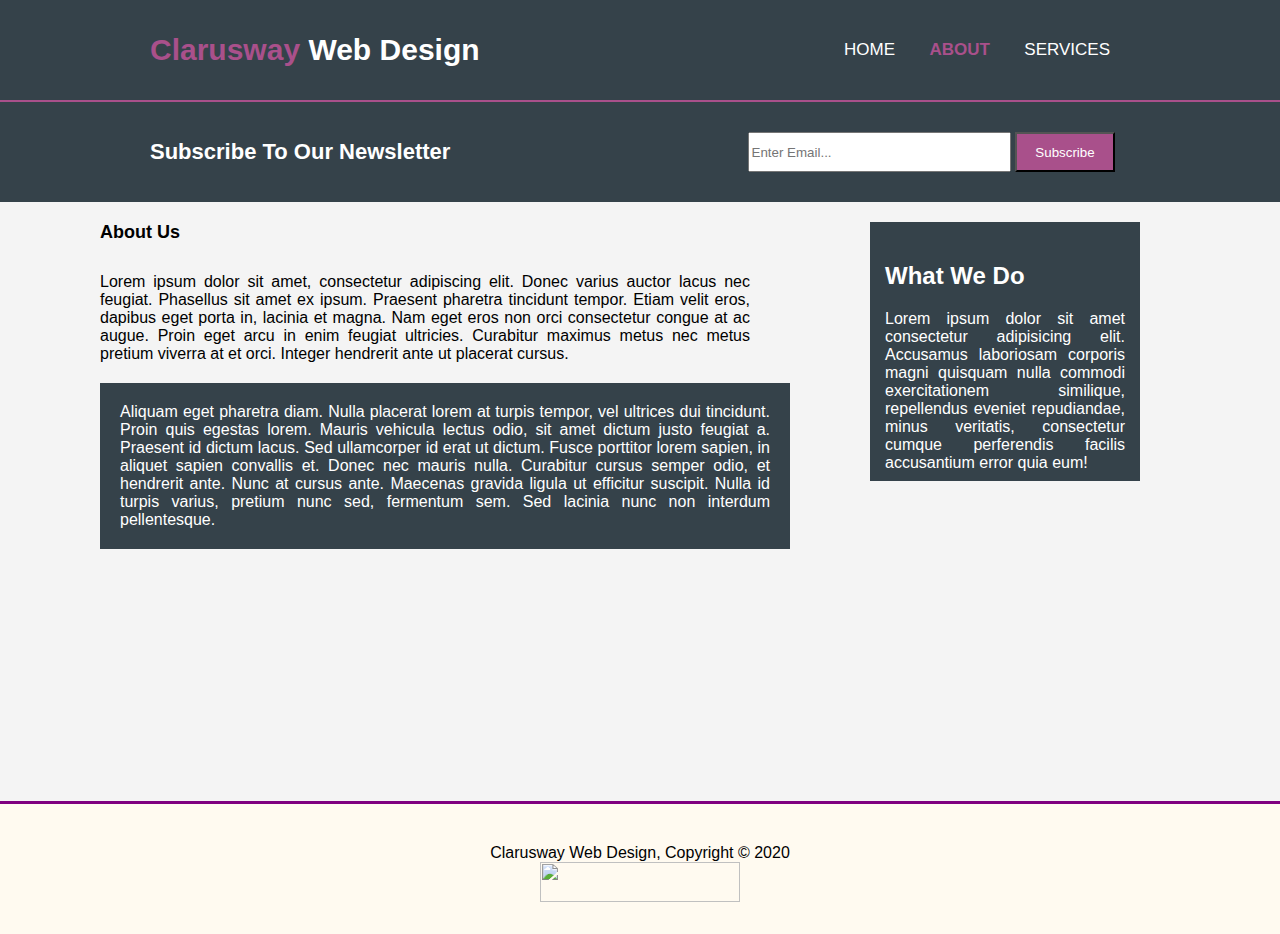
==== about.html @ f8505b2d "My first design" ====
<!DOCTYPE html>
<html lang="en">
  <head>
    <meta charset="UTF-8" />
    <meta name="viewport" content="width=device-width, initial-scale=1.0" />
    <title>ABOUT</title>
    <link rel="stylesheet" href="about.css" />
  </head>
  <body>
    <header>
      <nav class="WebDesign">
        <div id="clarus"> <span>Clarusway</span> Web Design</div>
        <div id="adress">
          <a href="./index.html">HOME</a>
          <a id="abt" href="#">ABOUT</a>
          <a href="./service.html">SERVICES</a>
        </div>
      </nav>

      <nav class="subscribe">
        <div id="newsletter">Subscribe To Our Newsletter</div>
        <div class="email">
          <input type="email" name="" id="emails" placeholder="Enter Email..."/>
          <button type="submit" id="subs">Subscribe</button>
        </div>
      </nav>
    </header>

    <main>
      <section class="wwd">
        <div class="about">
          <div id="ab">About Us</div>
          <div id="one" style="text-align: justify;">
            Lorem ipsum dolor sit amet, consectetur adipiscing elit. Donec
            varius auctor lacus nec feugiat. Phasellus sit amet ex ipsum.
            Praesent pharetra tincidunt tempor. Etiam velit eros, dapibus eget
            porta in, lacinia et magna. Nam eget eros non orci consectetur
            congue at ac augue. Proin eget arcu in enim feugiat ultricies.
            Curabitur maximus metus nec metus pretium viverra at et orci.
            Integer hendrerit ante ut placerat cursus.
          </div>

          <div id="three" style="text-align: justify;">
            Aliquam eget pharetra diam. Nulla placerat lorem at turpis tempor,
            vel ultrices dui tincidunt. Proin quis egestas lorem. Mauris
            vehicula lectus odio, sit amet dictum justo feugiat a. Praesent id
            dictum lacus. Sed ullamcorper id erat ut dictum. Fusce porttitor
            lorem sapien, in aliquet sapien convallis et. Donec nec mauris
            nulla. Curabitur cursus semper odio, et hendrerit ante. Nunc at
            cursus ante. Maecenas gravida ligula ut efficitur suscipit. Nulla id
            turpis varius, pretium nunc sed, fermentum sem. Sed lacinia nunc non
            interdum pellentesque.
          </div>
          <br><br><br><br><br><br><br><br><br><br><br><br><br><br>
        </div>
        <div id="fover">
        <h2 id="wedo">What We Do</h2>
         <p style="text-align: justify;">Lorem ipsum dolor sit amet consectetur adipisicing elit. Accusamus
          laboriosam corporis magni quisquam nulla commodi exercitationem
          similique, repellendus eveniet repudiandae, minus veritatis,
          consectetur cumque perferendis facilis accusantium error quia eum!</p>
        </div>
      </section>
    
   
</main>

    <footer>
        <p>Clarusway Web Design, Copyright &copy; 2020</<p><br/>
             <a href="http://www.clarusway.com"><img src="https://clarusway.com/wp-content/uploads/2020/06/clarusway_logo.png" width="200" height="40" /></a>
     </footer>
  </body>
</html>
---- about.css ----
*{
    margin: 0;
}

body{
    font-family: Arial;
}
.WebDesign {
    border-bottom: 2px solid rgb(169, 80, 139);
    
    height: 100px;
    display: flex;
    align-items: center;
    justify-content: space-between;
    background-color: #35424A;
    
}

#clarus{
    margin-left: 150px;
    font-size: 30px;
    color: white;
    font-weight: bolder;
    
}

#clarus span{
    color: #a9508b;
    font-weight: bold;
}
#adress  {
    margin-right: 140px;
}
#adress #abt{
    color: #a9508b;
    font-weight: bold;
}
#adress a  {
    margin-right: 30px;
    font-size: 17px;
    color: white;
    text-decoration: none;
}
#adress a:hover{
    color: #cccccc;
    font-weight: bold;
}
#adress #abt:hover{
    color: #cccccc;
    font-weight: bold;
}


.subscribe {
    height: 100px;
    display: flex;
    align-items: center;
    justify-content: space-between;
    background-color: #35424A;
    
}

#newsletter{
    margin-left: 150px;
    font-size: 22px;
    color: white;
    font-weight: bolder;
    
}

#email  {
    margin-right: 140px;
}

#emails{
    padding-right: 80px;
    margin-right: 0px;
    height:34px ;
  
}
#subs{
    padding-right: auto;
    margin-right: 165px;
    height: 40px;
    width: 100px;
    text-align: center;
    background:  #a9508b;
    color: #ffffff;
    
}

.wwd {
    display: flex;
    justify-content: space-around;
    background-color: #F4F4F4;
    
}

.about {
    display: flex;
    flex-direction: column;
    margin-top: 0;
    margin-left: 100px;
  
}
#ab{
    font-weight: bolder;
    font-size: 18px;
}
#ab,#one,#three {
    
    width: 650px;
    height: auto;
    padding-bottom: 10px;
    padding-top: 20px;
    
    
}

#three {
    margin-top: 10px;
    padding: 20px;
    background-color: #35424A;
    color: white;

}

#fover {
    width: 350px;
    height: auto;
    padding: 40px 15px 0px 15px;
    background-color: #35424A;
    color: white;
    margin-top: 20px;
    margin-bottom: 320px;
    margin-right: 140px;
    margin-left: 80px;
}

#wedo{
    padding-bottom: 20px;
}

footer{
    height: 90px;
    border-top: 3px solid purple;
    text-align: center;
    padding-top: 40px;
    background-color: #FFFAF0;
}
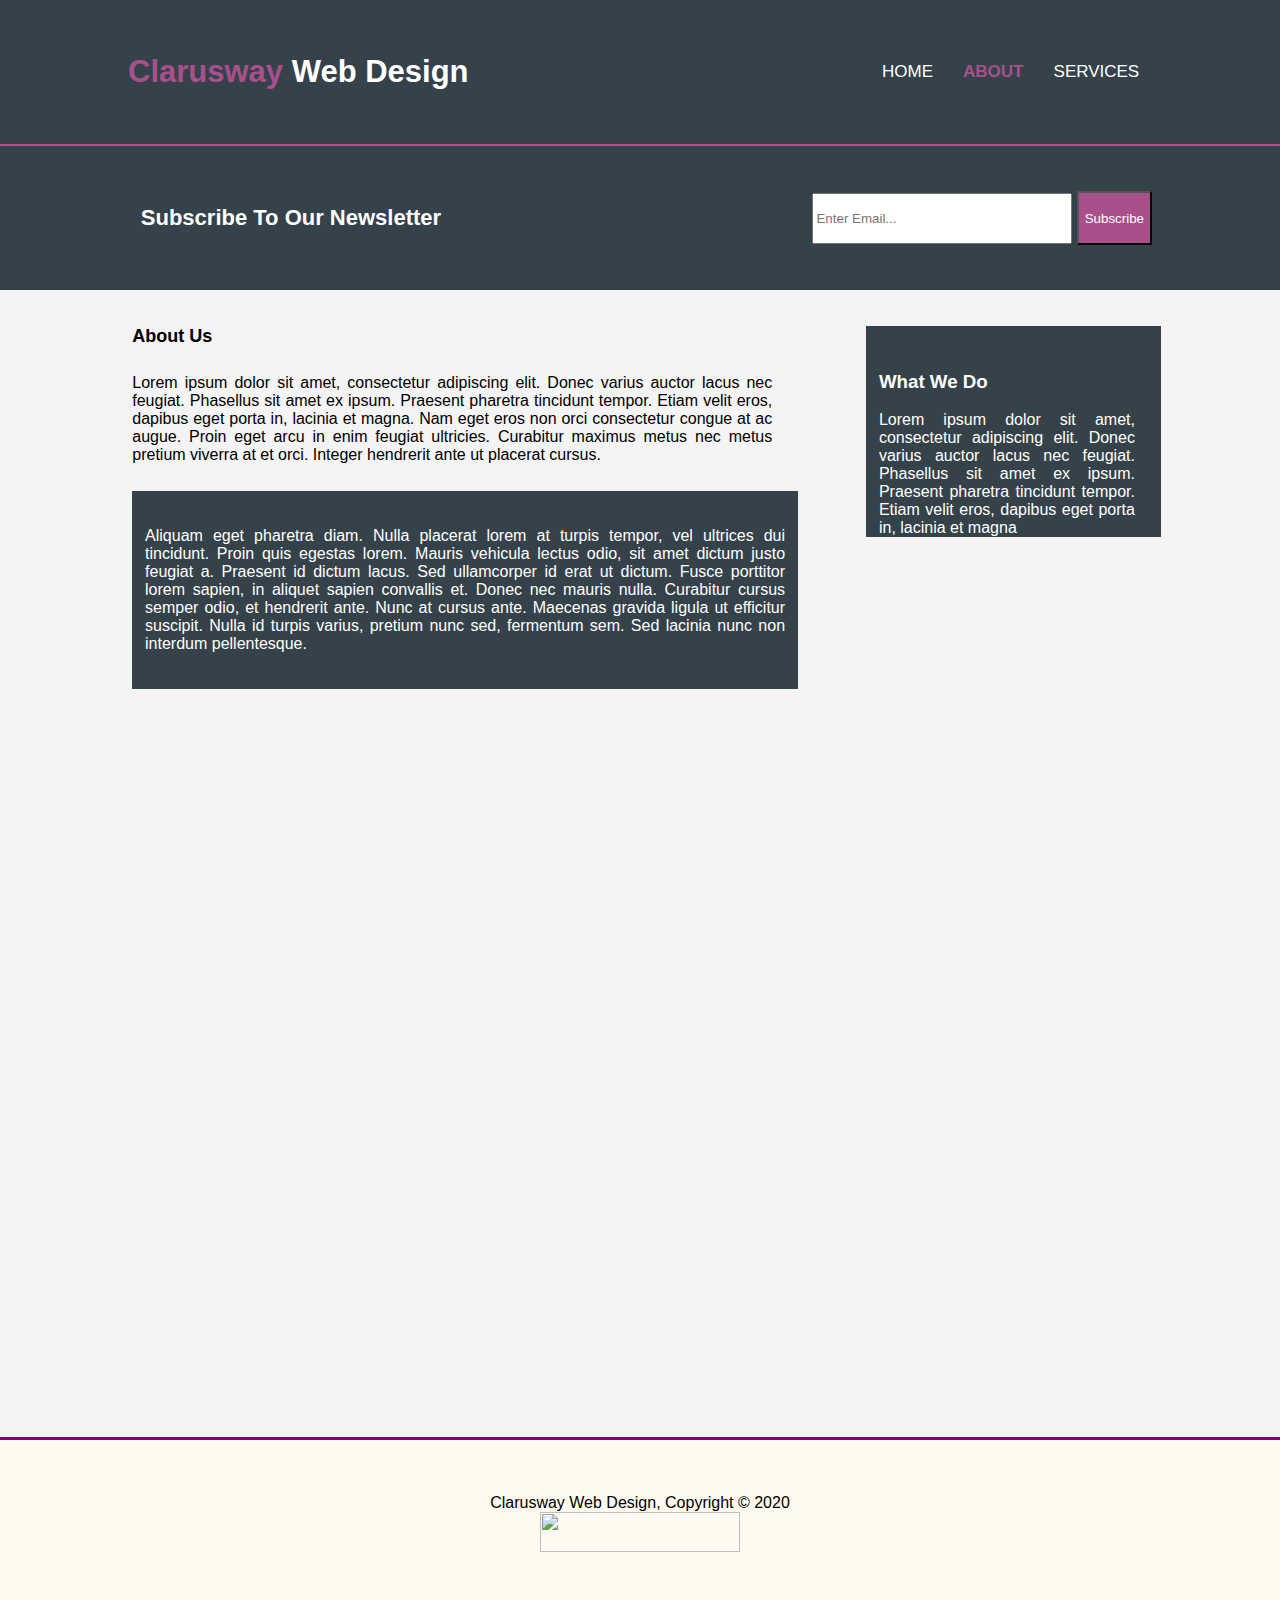
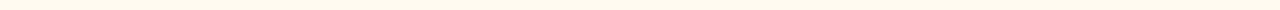
==== commit 112055e4: "Project-4" ====
--- a/about.html
+++ b/about.html
@@ -1,73 +1,75 @@
 <!DOCTYPE html>
 <html lang="en">
-  <head>
-    <meta charset="UTF-8" />
-    <meta name="viewport" content="width=device-width, initial-scale=1.0" />
-    <title>ABOUT</title>
-    <link rel="stylesheet" href="about.css" />
-  </head>
-  <body>
-    <header>
-      <nav class="WebDesign">
-        <div id="clarus"> <span>Clarusway</span> Web Design</div>
-        <div id="adress">
-          <a href="./index.html">HOME</a>
-          <a id="abt" href="#">ABOUT</a>
-          <a href="./service.html">SERVICES</a>
+
+<head>
+  <meta charset="UTF-8" />
+  <meta name="viewport" content="width=device-width, initial-scale=1.0" />
+  <title>ABOUT</title>
+  <link rel="stylesheet" href="about.css" />
+</head>
+
+<body>
+  <header>
+    <nav class="WebDesign">
+      <div id="clarus"> <span>Clarusway</span> Web Design</div>
+      <div id="adress">
+        <a href="./index.html">HOME</a>
+        <a id="check" href="#">ABOUT</a>
+        <a href="./service.html">SERVICES</a>
+      </div>
+    </nav>
+
+    <nav class="subscribe">
+      <div id="newsletter">Subscribe To Our Newsletter</div>
+      <div class="email">
+        <input type="email" name="" id="emails" placeholder="Enter Email..." />
+        <button type="submit" id="subs">Subscribe</button>
+      </div>
+    </nav>
+  </header>
+
+  <main>
+    <section class="wwd">
+      <div class="about">
+        <div id="ab">About Us</div>
+        <div id="one" style="text-align: justify;">
+          Lorem ipsum dolor sit amet, consectetur adipiscing elit. Donec
+          varius auctor lacus nec feugiat. Phasellus sit amet ex ipsum.
+          Praesent pharetra tincidunt tempor. Etiam velit eros, dapibus eget
+          porta in, lacinia et magna. Nam eget eros non orci consectetur
+          congue at ac augue. Proin eget arcu in enim feugiat ultricies.
+          Curabitur maximus metus nec metus pretium viverra at et orci.
+          Integer hendrerit ante ut placerat cursus.
         </div>
-      </nav>
 
-      <nav class="subscribe">
-        <div id="newsletter">Subscribe To Our Newsletter</div>
-        <div class="email">
-          <input type="email" name="" id="emails" placeholder="Enter Email..."/>
-          <button type="submit" id="subs">Subscribe</button>
+        <div id="three" style="text-align: justify;">
+          Aliquam eget pharetra diam. Nulla placerat lorem at turpis tempor,
+          vel ultrices dui tincidunt. Proin quis egestas lorem. Mauris
+          vehicula lectus odio, sit amet dictum justo feugiat a. Praesent id
+          dictum lacus. Sed ullamcorper id erat ut dictum. Fusce porttitor
+          lorem sapien, in aliquet sapien convallis et. Donec nec mauris
+          nulla. Curabitur cursus semper odio, et hendrerit ante. Nunc at
+          cursus ante. Maecenas gravida ligula ut efficitur suscipit. Nulla id
+          turpis varius, pretium nunc sed, fermentum sem. Sed lacinia nunc non
+          interdum pellentesque.
         </div>
-      </nav>
-    </header>
+      </div>
+      <div id="fover">
+        <h3 id="wedo">What We Do</h3>
+        <p style="text-align: justify;">Lorem ipsum dolor sit amet, consectetur adipiscing elit. Donec varius auctor
+          lacus nec feugiat. Phasellus sit amet ex ipsum. Praesent pharetra tincidunt tempor. Etiam velit eros, dapibus
+          eget porta in, lacinia et magna</p>
+      </div>
+    </section>
 
-    <main>
-      <section class="wwd">
-        <div class="about">
-          <div id="ab">About Us</div>
-          <div id="one" style="text-align: justify;">
-            Lorem ipsum dolor sit amet, consectetur adipiscing elit. Donec
-            varius auctor lacus nec feugiat. Phasellus sit amet ex ipsum.
-            Praesent pharetra tincidunt tempor. Etiam velit eros, dapibus eget
-            porta in, lacinia et magna. Nam eget eros non orci consectetur
-            congue at ac augue. Proin eget arcu in enim feugiat ultricies.
-            Curabitur maximus metus nec metus pretium viverra at et orci.
-            Integer hendrerit ante ut placerat cursus.
-          </div>
 
-          <div id="three" style="text-align: justify;">
-            Aliquam eget pharetra diam. Nulla placerat lorem at turpis tempor,
-            vel ultrices dui tincidunt. Proin quis egestas lorem. Mauris
-            vehicula lectus odio, sit amet dictum justo feugiat a. Praesent id
-            dictum lacus. Sed ullamcorper id erat ut dictum. Fusce porttitor
-            lorem sapien, in aliquet sapien convallis et. Donec nec mauris
-            nulla. Curabitur cursus semper odio, et hendrerit ante. Nunc at
-            cursus ante. Maecenas gravida ligula ut efficitur suscipit. Nulla id
-            turpis varius, pretium nunc sed, fermentum sem. Sed lacinia nunc non
-            interdum pellentesque.
-          </div>
-          <br><br><br><br><br><br><br><br><br><br><br><br><br><br>
-        </div>
-        <div id="fover">
-        <h2 id="wedo">What We Do</h2>
-         <p style="text-align: justify;">Lorem ipsum dolor sit amet consectetur adipisicing elit. Accusamus
-          laboriosam corporis magni quisquam nulla commodi exercitationem
-          similique, repellendus eveniet repudiandae, minus veritatis,
-          consectetur cumque perferendis facilis accusantium error quia eum!</p>
-        </div>
-      </section>
-    
-   
-</main>
+  </main>
 
-    <footer>
-        <p>Clarusway Web Design, Copyright &copy; 2020</<p><br/>
-             <a href="http://www.clarusway.com"><img src="https://clarusway.com/wp-content/uploads/2020/06/clarusway_logo.png" width="200" height="40" /></a>
-     </footer>
-  </body>
-</html>
+  <footer>
+    <p>Clarusway Web Design, Copyright &copy; 2020</<p><br />
+      <a href="http://www.clarusway.com"><img src="https://clarusway.com/wp-content/uploads/2020/06/clarusway_logo.png"
+          width="200" height="40" /></a>
+  </footer>
+</body>
+
+</html>--- a/about.css
+++ b/about.css
@@ -7,18 +7,19 @@
 }
 .WebDesign {
     border-bottom: 2px solid rgb(169, 80, 139);
-    
-    height: 100px;
+    height: 16vh;
     display: flex;
     align-items: center;
     justify-content: space-between;
     background-color: #35424A;
+    flex-wrap: wrap;
     
 }
 
 #clarus{
-    margin-left: 150px;
-    font-size: 30px;
+    
+    margin-left: 10vw;
+    font-size: 31px;
     color: white;
     font-weight: bolder;
     
@@ -29,14 +30,15 @@
     font-weight: bold;
 }
 #adress  {
-    margin-right: 140px;
-}
-#adress #abt{
+    
+    margin-right: 9vw;
+}
+#adress #check{
     color: #a9508b;
     font-weight: bold;
 }
 #adress a  {
-    margin-right: 30px;
+    margin-right: 2vw;
     font-size: 17px;
     color: white;
     text-decoration: none;
@@ -45,14 +47,14 @@
     color: #cccccc;
     font-weight: bold;
 }
-#adress #abt:hover{
+#adress #check:hover{
     color: #cccccc;
     font-weight: bold;
 }
 
 
 .subscribe {
-    height: 100px;
+    height: 16vh;
     display: flex;
     align-items: center;
     justify-content: space-between;
@@ -61,28 +63,25 @@
 }
 
 #newsletter{
-    margin-left: 150px;
+    
+    margin-left: 11vw;
     font-size: 22px;
     color: white;
     font-weight: bolder;
     
 }
 
-#email  {
-    margin-right: 140px;
-}
 
 #emails{
-    padding-right: 80px;
-    margin-right: 0px;
-    height:34px ;
+    
+    padding-right: 6vw;
+    height:5vh ;
   
 }
 #subs{
-    padding-right: auto;
-    margin-right: 165px;
-    height: 40px;
-    width: 100px;
+    margin-right: 10vw;
+    height: 6vh;
+    width: auto;
     text-align: center;
     background:  #a9508b;
     color: #ffffff;
@@ -91,7 +90,7 @@
 
 .wwd {
     display: flex;
-    justify-content: space-around;
+    justify-content: space-evenly;
     background-color: #F4F4F4;
     
 }
@@ -99,8 +98,9 @@
 .about {
     display: flex;
     flex-direction: column;
-    margin-top: 0;
-    margin-left: 100px;
+    margin-top: 2vh;
+    margin-left: 5vw;
+    
   
 }
 #ab{
@@ -109,42 +109,186 @@
 }
 #ab,#one,#three {
     
-    width: 650px;
+    width: 50vw;
     height: auto;
-    padding-bottom: 10px;
-    padding-top: 20px;
+    padding-bottom: 1vh;
+    padding-top: 2vh;
     
     
 }
 
 #three {
-    margin-top: 10px;
-    padding: 20px;
-    background-color: #35424A;
-    color: white;
+    background-color: #35424A;
+    color: white;
+    padding-left:1vw ;
+    padding-right:1vw ;
+    padding-top:4vh ;
+    padding-bottom:4vh ;
+    margin-top: 2vh;
+    margin-bottom: 50vh;
 
 }
 
 #fover {
-    width: 350px;
+    margin-top:4vh ;
+    margin-bottom:63vh;
+    margin-right: 4vw;
+    padding-left: 1vw;
+    padding-right: 2vw;
+    padding-top: 2vh;
+    width: 20vw;
     height: auto;
-    padding: 40px 15px 0px 15px;
-    background-color: #35424A;
-    color: white;
-    margin-top: 20px;
-    margin-bottom: 320px;
-    margin-right: 140px;
-    margin-left: 80px;
+    background-color: #35424A;
+    color: white;
 }
 
 #wedo{
-    padding-bottom: 20px;
+    padding-top: 3vh;
+    padding-bottom: 2vh;
 }
 
 footer{
-    height: 90px;
+    height: auto;
     border-top: 3px solid purple;
     text-align: center;
-    padding-top: 40px;
+    padding-top: 6vh;
+    padding-bottom:6vh ;
     background-color: #FFFAF0;
+}
+@media only screen and (max-device-width: 1360px) and (min-device-width: 742px){
+    #fover {
+        margin-top:4vh ;
+        margin-bottom:100vh;
+        width: 20vw;
+        background-color: #35424A;
+        color: white;
+    }
+
+}
+@media only screen and (max-device-width: 766px) and (min-device-width: 741px){    
+    .subscribe {
+    display: flex;
+    flex-direction: column;
+    align-items: center;
+    justify-content: center;
+    background-color: #35424A;
+}
+#newsletter{
+    margin-left: 0;
+    font-size: 22px;
+    color: white;
+}
+
+
+#emails{
+    padding-right: 0;
+    height:5vh ;
+  
+}
+#subs{
+    margin-right: 0;
+    height: 6vh;
+    width:100px;
+    background:  #a9508b;
+    color: #ffffff;
+    
+}
+}
+@media only screen and (max-device-width: 741px) and (min-device-width: 364px){
+    .WebDesign {
+        border-bottom: 2px solid rgb(169, 80, 139);
+        flex-direction: column;
+        align-items: center;
+        justify-content: center;  
+    }
+    #clarus{
+        margin-left: 0;        
+    }
+    #adress  {
+        margin-right: 0;
+    }
+
+    .subscribe {
+        display: flex;
+        flex-direction: column;
+        align-items: center;
+        justify-content: center;
+        background-color: #35424A;
+    }
+    
+    #newsletter{
+        margin-left: 0;
+        font-size: 22px;
+        color: white;
+    }
+    
+    
+    #emails{
+        padding-right: 0;
+        height:5vh ;
+      
+    }
+    #subs{
+        margin-right: 0;
+        height: 6vh;
+        width:100px;        
+    }
+    #fover {
+        margin-top:4vh ;
+        margin-bottom:100vh;
+        width: 20vw;
+        background-color: #35424A;
+        color: white;
+    }
+
+
+}
+@media only screen and (max-device-width: 363px) and (min-device-width: 100px){
+    .WebDesign {
+        border-bottom: 2px solid rgb(169, 80, 139);
+        flex-direction: column;
+        align-items: center;
+        justify-content: center;  
+    }
+    #clarus{
+        margin-left: 0; 
+        font-size: 20px;       
+    }
+    #adress  {
+        margin-right: 0;
+        font-size: 12px;
+    }
+    .subscribe {
+        display: flex;
+        flex-direction: column;
+        align-items: flex-start;
+        justify-content: center;
+        background-color: #35424A;
+    }
+    
+    #newsletter{
+        margin-left: 0;
+        font-size: 22px;
+        color: white;
+    }
+    
+    
+    #emails{
+        padding-right: 0;
+        height:3vh ;
+      
+    }
+    #subs{
+        margin-right: 0;
+        height: 3vh;
+        width:100px; 
+    }
+    #fover {
+        margin-top:4vh ;
+        margin-bottom:130vh;
+        width: 20vw;
+        background-color: #35424A;
+        color: white;
+    }
+    
 }